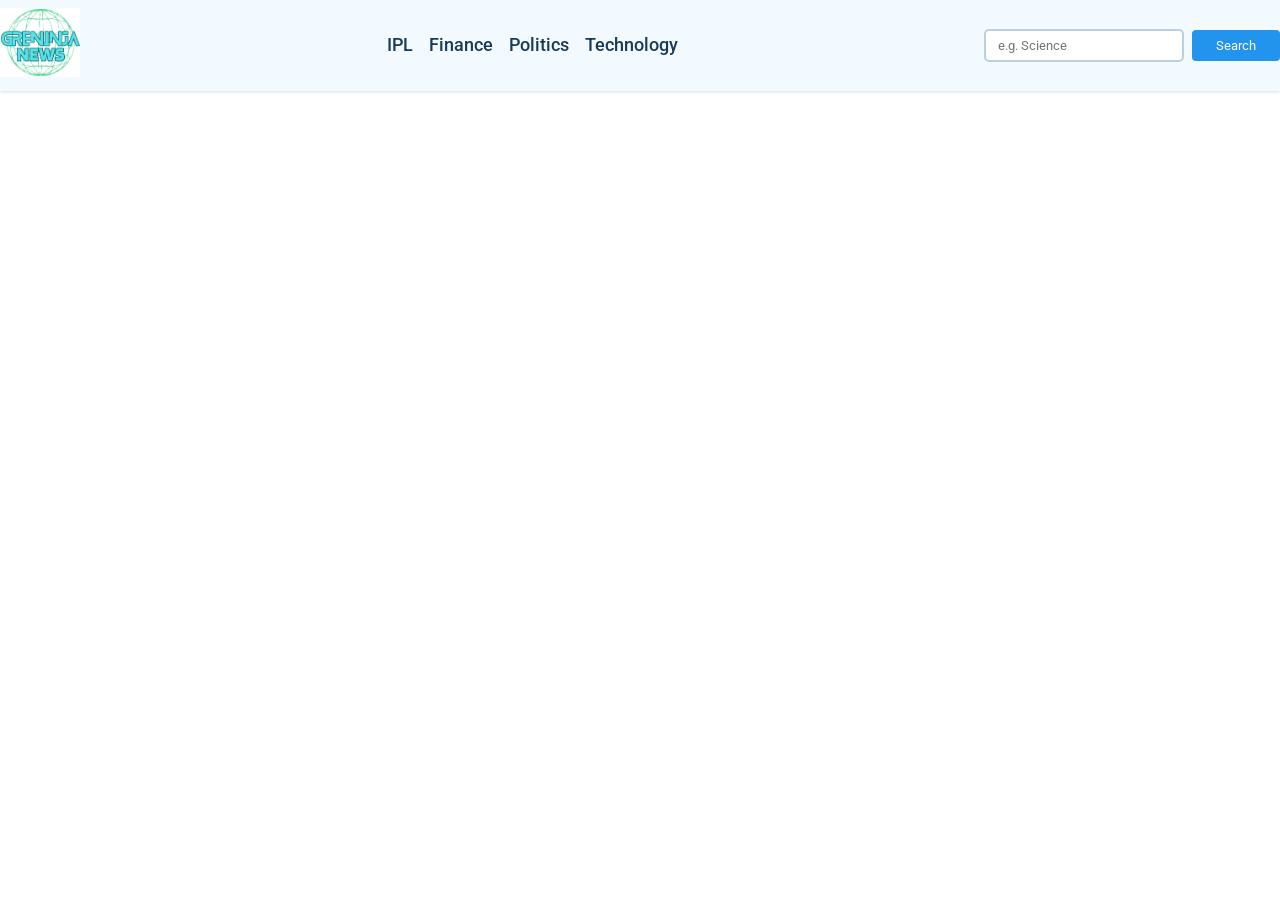
==== index.html @ e78a6069 "Changes made to folder" ====
<!DOCTYPE html>
<html lang="en">
<head>
    <meta charset="UTF-8">
    <meta name="viewport" content="width=device-width, initial-scale=1.0">
    <title>News App</title>
    <link rel="stylesheet" href="style.css">
</head>
<body>

    <nav >
        <div class="main-nav container flex">
            <a href="#" onclick="reload()" class="company-logo">
                <img src="assets/logo.png" alt="This is logo">
            </a>
            <div class="nav-links">
                <ul class="flex">
                    <li class="hover-link nav-item" id="ipl" onclick="onNavItemClick('ipl')">IPL</li>
                    <li class="hover-link nav-item" id="finance" onclick="onNavItemClick('finance')">Finance</li>
                    <li class="hover-link nav-item" id="politics" onclick="onNavItemClick('politics')">Politics</li>
                    <li class="hover-link nav-item" id="technology" onclick="onNavItemClick('technology')">Technology</li>
                </ul>
            </div>
            <div class="search-bar flex ">
                <input type="text" class="news-input" id="search-text" placeholder="e.g. Science">
                <button class="search-button" id="search-button">Search</button>
            </div>
        </div>
    </nav>
    
    <main>
        <div class="card-container container flex" id="cards-container">
        </div>
        
        
    </main>
    
    <template id="news-template-card">
        <div class="card">
            <div class="card-header">
                <img src="https://via.placeholder.com/400x200" alt="news-image" id="news-img">
            </div>
            <div class="card-content">
                <h3 id="news-title">This is Title</h3>
                <h6 class="news-source" id="news-source">End Gadget 26/7 2023</h6>
                <p class="news-desc" id="news-desc">Lorem ipsum dolor sit, amet consectetur adipisicing elit. Dignissimos, optio. Lorem ipsum dolor sit amet consectetur adipisicing elit. Velit perferendis praesentium inventore. Fugiat, perspiciatis laudantium!</p>
            </div>
        </div>
    </template>

    <script src="script.js"></script>
</body>
</html>
---- style.css ----
@import url('https://fonts.googleapis.com/css2?family=Poppins:wght@300;400;500&family=Roboto:wght@100;300;400;500;700;900&display=swap');

*{
    padding: 0;
    margin: 0;
    box-sizing: border-box;
}

:root{
    --primary-text-color: #183b56;
    --secondary-text-color: #577592;
    --accent-color: #2294ed;
    --accent-color-dark: #1d69a3;
}

body{
    font-family: 'Poppins', sans-serif;
    color: var(--primary-text-color);
    font-size: 1.2rem;
    line-height: 1.4rem;
}

p{
    font-family: 'Roboto', sans-serif;
    color:var(--secondary-text-color);
    line-height: 1.4rem;
}

a{
    text-decoration: none;
}

ul{
    list-style: none;
    font-weight: 500;
    font-size: 1.1rem;
    font-family: 'Roboto',sans-serif;
}

.flex{
    display: flex;
    align-items: center;
}

.container{
    max-width: 1600px;
    margin-inline: auto;
    overflow: hidden;
}

nav{
    background-color: #f3faff;
    box-shadow: 0 0 4px #bbd0e2;
    position: fixed;
    top: 0;
    z-index: 99;
    left: 0;
    right: 0;
}

.main-nav{
    justify-content: space-between;
    padding: 8px 0;

}

.company-logo img{
    width: 80px;
}

.nav-links ul{
    gap: 16px;
}

.hover-link{
    cursor: pointer;
}

.hover-link:hover{
    color: var(--secondary-text-color);
}

.hover-link:active{
    color: red;
}

.nav-item.active{
    color: var(--accent-color);
}

.search-bar{
    height: 33px;
    gap:8px;
}

.news-input{
    width: 200px;
    height: 100%;
    padding-inline: 12px;
    border-radius: 5px;
    border: 2px solid #bbd0e2;
    font-family: 'Roboto', sans-serif;
}

.search-button{
    background-color: var(--accent-color);
    color:white;
    padding: 8px 24px;
    border: none;
    border-radius: 4px;
    cursor: pointer;
    font-family: 'Roboto', sans-serif;
}

.search-button:hover{
    background-color: var(--accent-color-dark);
}

main{
    padding-block: 20px;
    margin-top: 100px;
}

.card-container{
    justify-content: space-between;
    flex-wrap: wrap;
    row-gap: 20px;
    align-items: start;
}

.card{
    width: 360px;
    min-height: 450px;
    box-shadow: 0 0 4px #d4ecff;
    border-radius: 4px;
    cursor: pointer;
    background-color: #fff;
    overflow: hidden;
    transition: all 0.3s ease;
}

.card:hover{
    box-shadow: 1px 1px 8px #d4ecff;
    background-color: #f9fdff;
    transform: translateY(-5px);
}

.card-header img{
    width: 100%;
    height: 180px;
    object-fit: cover;
}

.card-content{
    padding: 12px;
}

.news-source{
    margin-block: 12px;
}
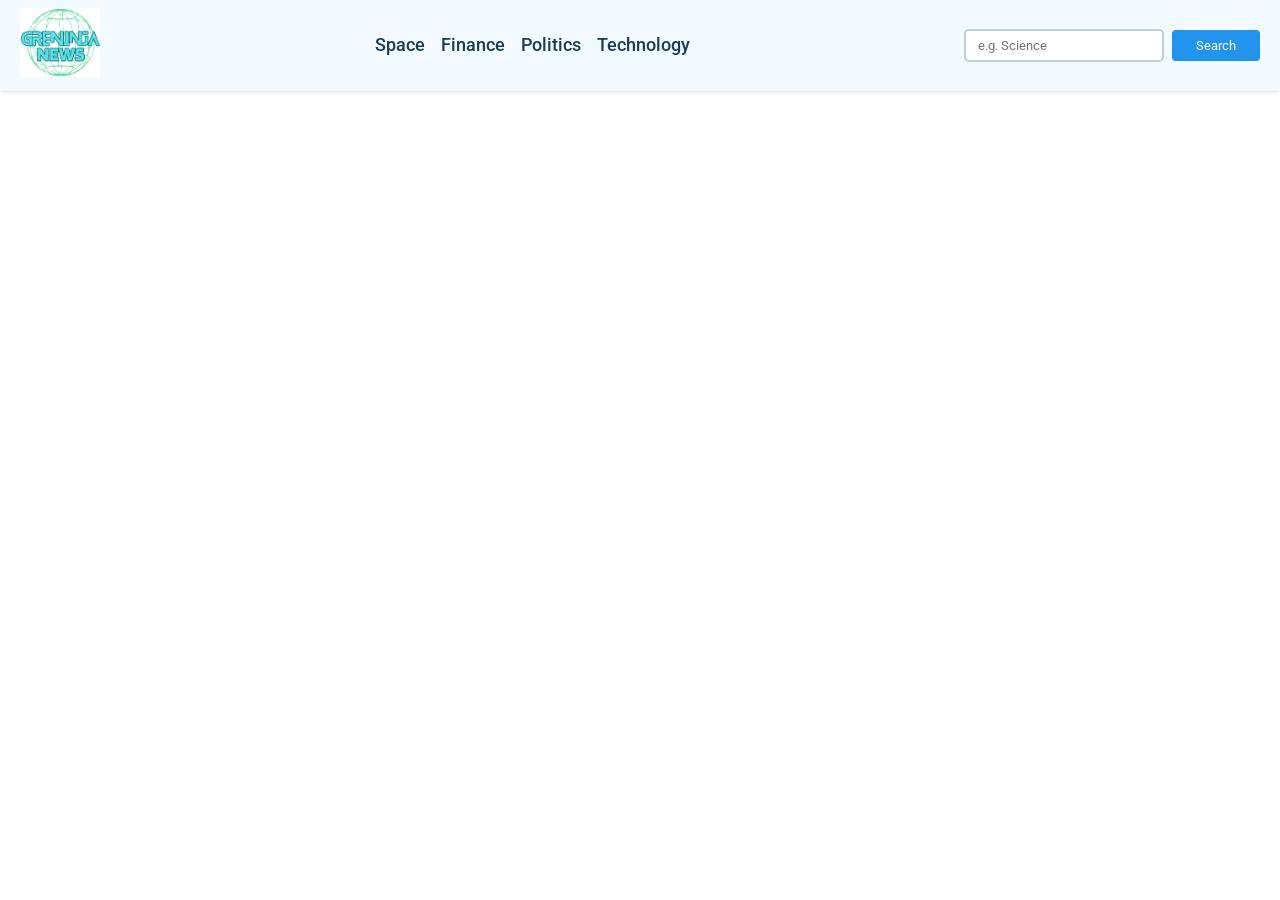
==== commit c8b0a569: "new repo made" ====
--- a/index.html
+++ b/index.html
@@ -15,7 +15,7 @@
             </a>
             <div class="nav-links">
                 <ul class="flex">
-                    <li class="hover-link nav-item" id="ipl" onclick="onNavItemClick('ipl')">IPL</li>
+                    <li class="hover-link nav-item" id="space" onclick="onNavItemClick('space')">Space</li>
                     <li class="hover-link nav-item" id="finance" onclick="onNavItemClick('finance')">Finance</li>
                     <li class="hover-link nav-item" id="politics" onclick="onNavItemClick('politics')">Politics</li>
                     <li class="hover-link nav-item" id="technology" onclick="onNavItemClick('technology')">Technology</li>
--- a/style.css
+++ b/style.css
@@ -61,7 +61,8 @@
 .main-nav{
     justify-content: space-between;
     padding: 8px 0;
-
+    padding-inline: 20px;
+    
 }
 
 .company-logo img{
@@ -119,10 +120,11 @@
 main{
     padding-block: 20px;
     margin-top: 100px;
+    padding-inline: 20px;
 }
 
 .card-container{
-    justify-content: space-between;
+    justify-content: space-evenly;
     flex-wrap: wrap;
     row-gap: 20px;
     align-items: start;
@@ -130,7 +132,7 @@
 
 .card{
     width: 360px;
-    min-height: 450px;
+    height: 450px;
     box-shadow: 0 0 4px #d4ecff;
     border-radius: 4px;
     cursor: pointer;
